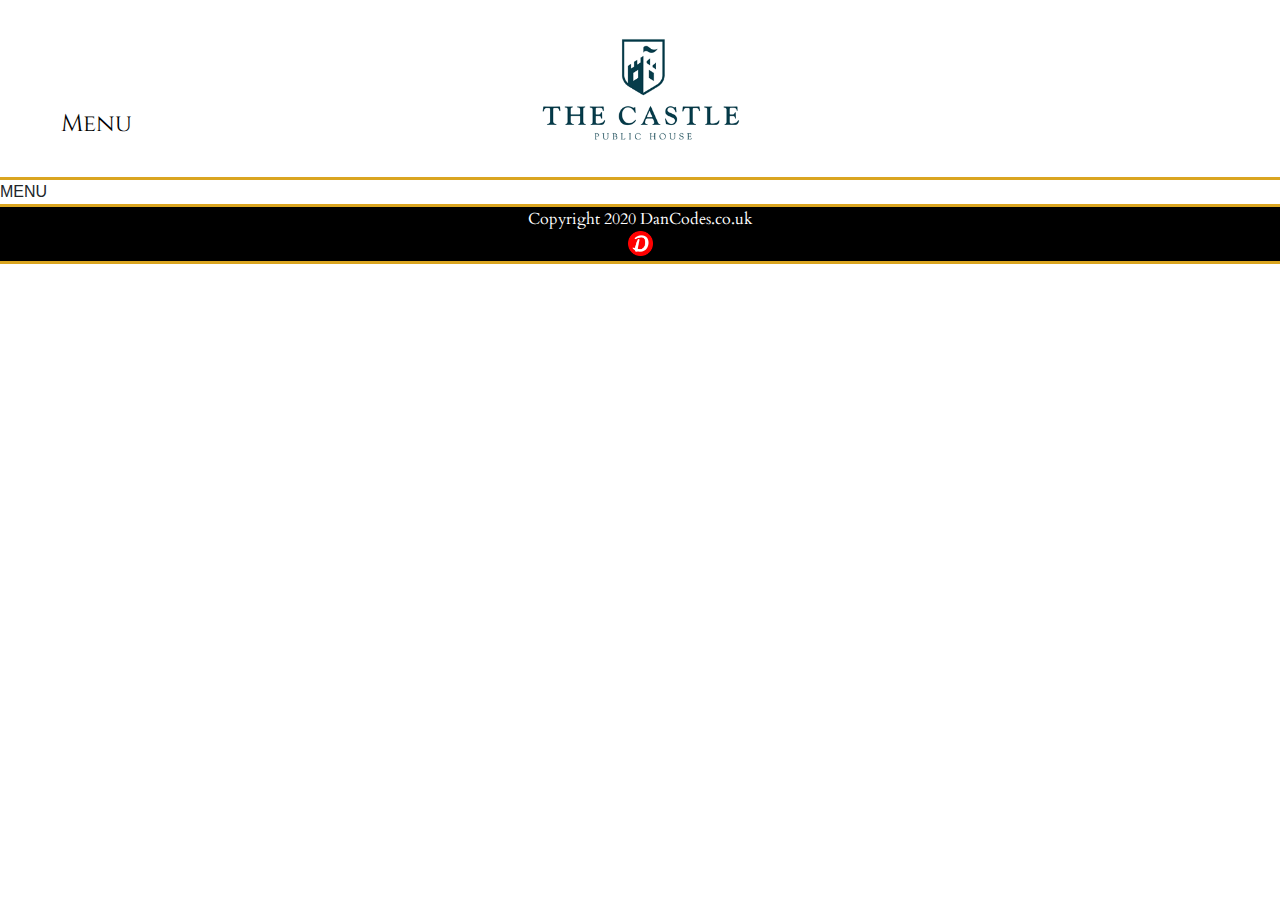
==== about.html @ 798e4c04 "Fixing height bug with iframe" ====
<!doctype html>
<html lang="en">
  <head>
    <!-- Required meta tags -->
    <meta charset="utf-8">
    <meta name="viewport" content="width=device-width, initial-scale=1, shrink-to-fit=no">

    <!-- Bootstrap CSS -->
    <link rel="stylesheet" href="https://maxcdn.bootstrapcdn.com/bootstrap/4.0.0/css/bootstrap.min.css" integrity="sha384-Gn5384xqQ1aoWXA+058RXPxPg6fy4IWvTNh0E263XmFcJlSAwiGgFAW/dAiS6JXm" crossorigin="anonymous">
    <link rel="stylesheet" href="https://pro.fontawesome.com/releases/v5.14.0/css/all.css" integrity="sha384-VhBcF/php0Z/P5ZxlxaEx1GwqTQVIBu4G4giRWxTKOCjTxsPFETUDdVL5B6vYvOt" crossorigin="anonymous">
    <link href="https://fonts.googleapis.com/css2?family=Cardo:wght@700&family=Cinzel&display=swap" rel="stylesheet">
    <link rel="stylesheet" href="assets/css/style.css">
    <link rel="stylesheet" href="assets/css/nav.css">
    <link rel="stylesheet" href="assets/css/footer.css">
    <title>The Castle - Ottershaw - About Us</title>
  </head>
  <body>

    <header>
        <nav class="nav-bar justify-content-center">
            <div class="row">
                <div class="title mx-auto tac">
                                        <a href="index.html"><div id="thecastlelogo" style="background: url('assets/img/thecastle.png'); background-size: contain; background-repeat: no-repeat;"></div></a>
                    <!--<img src="assets/img/thecastle.png" alt="The Castle">-->
                </div>
            </div>
            <div class="menu-bar">
                <button class="tac btn cinzel bg-none menu-btn" type="button" data-toggle="collapse" data-target="#navbarSupportedContent" aria-controls="navbarSupportedContent" aria-expanded="false" aria-label="Toggle navigation"><i class="fa fa-bars logo-spacing"></i> <span class="menu-text">Menu</span></button>
            </div>
        </nav>
    </header>
    
    <section>
            <div class="collapse navbar-collapse nav-drop tac cinzel" id="navbarSupportedContent">
                <div class="col-xs-12">
                    <a href="index.html"><button class="btn menu-buttons bg-none"><i class="fab fa-fort-awesome"></i> Home</button></a>
                </div>
                <div class="col-xs-12">
                    <a href="menu.html"><button class="btn menu-buttons bg-none"><i class="fa fa-hat-chef"></i> Menu</button></a>
                </div>
                <div class="col-xs-12">
                    <a href="beersandwines.html"><button class="btn menu-buttons bg-none"><i class="fa fa-wine-bottle"></i> Beers & Wines</button></a>
                </div>
                <div class="col-xs-12">
                    <a href="pubtour.html"><button class="btn menu-buttons bg-none"><i class="fa fa-eye"></i> Live Pub Tour</button></a>
                </div>
                <div class="col-xs-12">
                    <a href="about.html"><button class="btn menu-buttons bg-none"><i class="fa fa-info-circle"></i> About Us</button></a>
                </div>
                <div class="col-xs-12">
                    <a href="contact.html"><button class="btn menu-buttons bg-none"><i class="fa fa-envelope-open-text"></i> Contact Us</button></a>
                </div>
                <div class="col-xs-12">
                    <a href="covid.html"><button class="btn menu-buttons bg-none"><i class="fa fa-shield-virus"></i> Covid 19</button></a>
                </div>
                <div class="col-xs-12">
                    <button class="btn menu-buttons-brand bg-none"><i class="fab fa-facebook-f"></i></button>
                    <button class="btn menu-buttons-brand bg-none"><i class="fab fa-instagram"></i></button>
                    <button class="btn menu-buttons-brand bg-none"><i class="fab fa-twitter"></i></button>
                </div>
            </div>
    </section>

    <section>
        <div class="menu">
            MENU
        </div>
    </section>

    <footer>
        <div class="tac cardo" style="background-color: black; color: white;">
            <span>Copyright 2020 DanCodes.co.uk <i class="fa fa-copyright"></i></span><br>
            <img src="assets/img/dancodes.png" style="width:25px; margin-bottom: 5px;"/>
        </div>
    <footer>

    <!-- Optional JavaScript -->
    <!-- jQuery first, then Popper.js, then Bootstrap JS -->
    <script src="https://code.jquery.com/jquery-3.2.1.slim.min.js" integrity="sha384-KJ3o2DKtIkvYIK3UENzmM7KCkRr/rE9/Qpg6aAZGJwFDMVNA/GpGFF93hXpG5KkN" crossorigin="anonymous"></script>
    <script src="https://cdnjs.cloudflare.com/ajax/libs/popper.js/1.12.9/umd/popper.min.js" integrity="sha384-ApNbgh9B+Y1QKtv3Rn7W3mgPxhU9K/ScQsAP7hUibX39j7fakFPskvXusvfa0b4Q" crossorigin="anonymous"></script>
    <script src="https://maxcdn.bootstrapcdn.com/bootstrap/4.0.0/js/bootstrap.min.js" integrity="sha384-JZR6Spejh4U02d8jOt6vLEHfe/JQGiRRSQQxSfFWpi1MquVdAyjUar5+76PVCmYl" crossorigin="anonymous"></script>
  </body>
</html>
---- assets/css/style.css ----
p {
    margin-bottom: 0px;
}


.background-fade {
    background-color: rgba(0, 0, 0, 0.80);
    border: 1px solid black;
}

.cardo {
    font-family: 'Cardo', serif;
}

.cinzel {
    font-family: 'Cinzel', serif;
}

.sans {
    font-family: 'Work Sans', sans-serif;
}

.tac {
    text-align: center;
}

/* Nav */

.nav-bar {
    height: 180px;
    background-color: white;
    color: black;
    border-bottom: 3px solid goldenrod;
}

.title {
    padding-top: 20px;
    letter-spacing: 5px;
}

.bg-none {
    background-color: transparent !important;
    border-color: none !important;
}

.logo-spacing {
    padding-right: 10px;
}

.nav-drop {
    background-color: #242427;
}

.menu-buttons {
    color: #b49a69;
    font-size: 20px;
}

.menu-buttons-brand {
    color: #242427;
    font-size: 30px;
    border: 1px solid #242427;
    border-radius: 100%;
    width: 50px;
    height: 50px;
    margin-bottom: 20px;
    margin-left: 10px;
    margin-right: 10px;
    background: #b49a69 !important;
}

.menu-btn {
    padding-top: 30px;
    padding-left: 20px;
    padding-bottom: 45px;
}

.hide-me {
    display: none;
}

.show-me {
    display: block;
}

.welcome {
    font-size: 38px;
}

.welcomesub {
    font-size: 19px;
}

.welcomesubtwo {
    font-size: 16px;
}

.welcome-text-parr {
    padding-top: 170px;
    color: white;
}

.miniaboutbtn {
    color: black;
    border: 1px solid black;
    background-color: white;
}

.miniaboutbtn:hover {
    color: white;
    background-color: black;
}

/* SMALL PHONE */
@media only screen and (max-width: 320px) {
        .welcome {
        font-size: 18px;
    }

        .welcomesub {
        font-size: 11px;
    }

        .welcomesubtwo {
        font-size: 11px;
    }
        .welcome-text-parr {
        padding-top: 100px;
        color: white;
    }
}

@media only screen and (min-width: 375px) {
        .welcome {
        font-size: 22px;
    }
}

@media only screen and (min-width: 425px) {
        .welcome {
        font-size: 26px;
    }
}
---- assets/css/nav.css ----
.menu-bar {
    position: absolute; 
    top: 100px;
    left: 30px;
}

nav #thecastlelogo {
    width: 225px;
    height: 151.5px;
}
    .menu-btn {
        font-size: 16px;
    }
}


/*SMALL PHONE*/
@media only screen and (max-width: 320px) {
  .menu-bar {
    position: absolute; 
    top: 43px;
    left: 0px;
    font-size: 20px;
  }
  .menu-bar button span {
      display: none;
  }
  .nav-bar {
      height: 120px;
  }
  nav #thecastlelogo {
      width: 150px;
      height: 101px;
  }
    .menu-btn {
        font-size: 16px;
    }
}

/*MEDIUM MOBILE*/
@media only screen and (max-width: 375px) {
  .menu-bar {
    position: absolute; 
    top: 43px;
    left: 0px;
    font-size: 20px;
  }
  .menu-bar button span {
      display: none;
  }
  .nav-bar {
      height: 120px;
  }
  nav #thecastlelogo {
      width: 150px;
      height: 101px;
  }
    .menu-btn {
        font-size: 16px;
    }
}

/*LARGE MOBILE*/
@media only screen and (max-width: 426px) {
  .menu-bar {
    position: absolute; 
    top: 43px;
    left: 0px;
    font-size: 20px;
  }
  .menu-bar button span {
      display: none;
  }
  .nav-bar {
      height: 120px;
  }
  nav #thecastlelogo {
      width: 150px;
      height: 101px;
  }
    .menu-btn {
        font-size: 16px;
    }
}

/*TABLET MOBILE*/
@media only screen and (min-width: 768px) {
    .menu-bar {
        position: absolute; 
        top: 75px;
        left: 30px;
    }
    nav #thecastlelogo {
        width: 225px;
        height: 151.5px;
    }
    .menu-bar button span {
      display: inline-block;
    }
    .nav-bar {
      height: 180px;
    }
        .menu-btn {
        font-size: 24px;
    }
}
---- assets/css/footer.css ----
footer {
    height: 100px;
    background-color: white;
    color: black;
    border-top: 3px solid goldenrod;
}
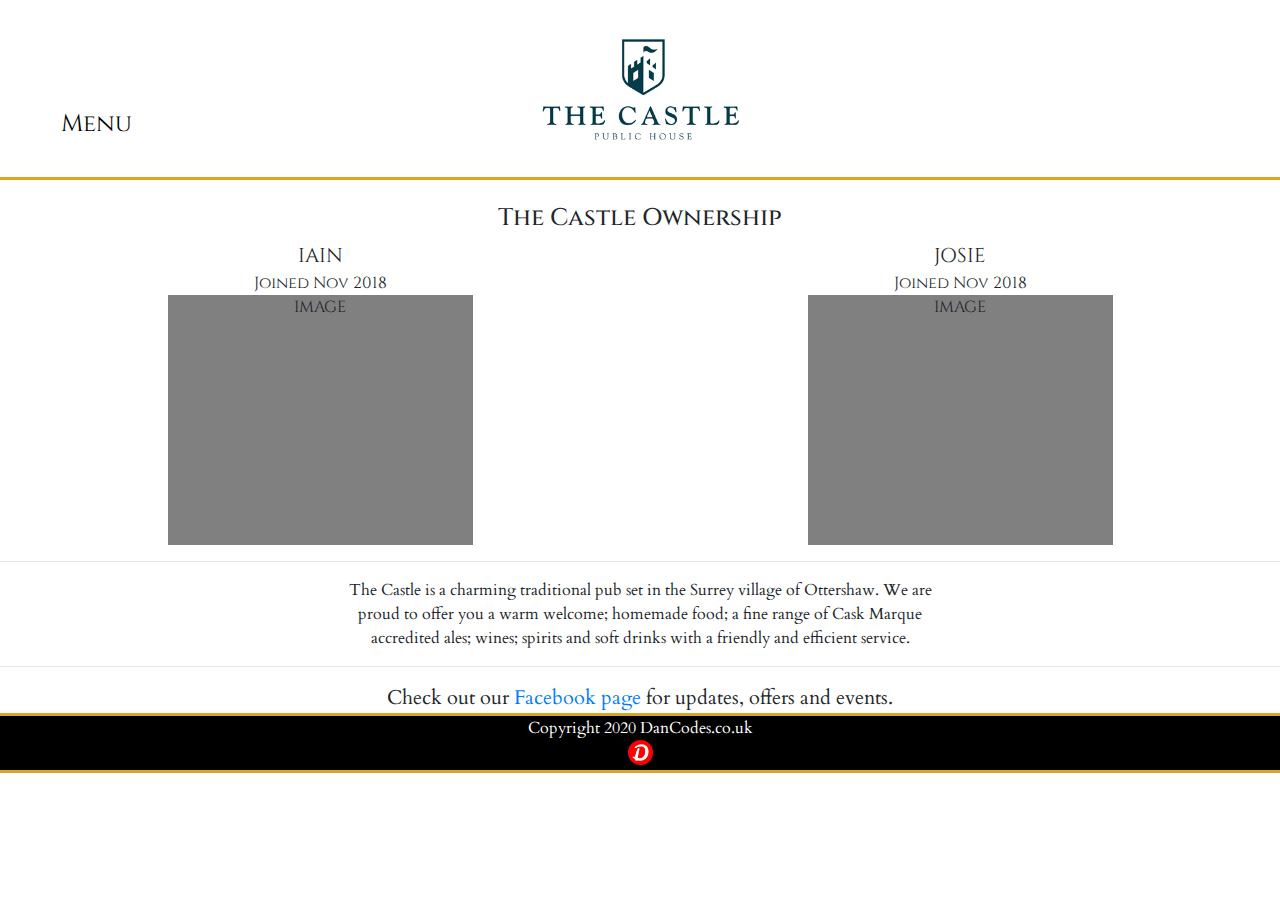
==== commit be51218c: "Adding links to social media" ====
--- a/about.html
+++ b/about.html
@@ -62,8 +62,31 @@
     </section>
 
     <section>
-        <div class="menu">
-            MENU
+        <div class="about tac cinzel">
+            <br>
+            <div class="about-ownership col-12">
+                <h4>The Castle Ownership</h4>
+                <div class="row">
+                    <div class="col-12 col-md-6 iain">
+                        <p style="font-size:20px;">IAIN</p>
+                        <p>Joined Nov 2018</p>
+                        <div class="img-box" style="height:250px; background-color: grey; width: 50%; margin-left: auto; margin-right: auto;">IMAGE</div>
+                    </div>
+                    <div class="col-12 col-md-6 josie">
+                        <p style="font-size:20px;">JOSIE</p>
+                        <p>Joined Nov 2018</p>
+                        <div class="img-box" style="height:250px; background-color: grey; width: 50%; margin-left: auto; margin-right: auto;">IMAGE</div>
+                    </div>
+                </div>
+            </div>
+            <hr>
+            <div class="about-basic col-12 col-md-6 offset-md-3 cardo">
+                <p>The Castle is a charming traditional pub set in the Surrey village of Ottershaw. We are proud to offer you a warm welcome; homemade food; a fine range of Cask Marque accredited ales; wines; spirits and soft drinks with a friendly and efficient service.</p>
+            </div>
+            <hr>
+            <div class="col-12 offering cardo">
+                <p style="font-size: 20px;">Check out our <a href="https://www.facebook.com/castleinottershaw/" target="_blank" style="text-decoration: none;"><i class="fab fa-facebook"></i> Facebook page</a> for updates, offers and events.</p>
+            </div>
         </div>
     </section>
 
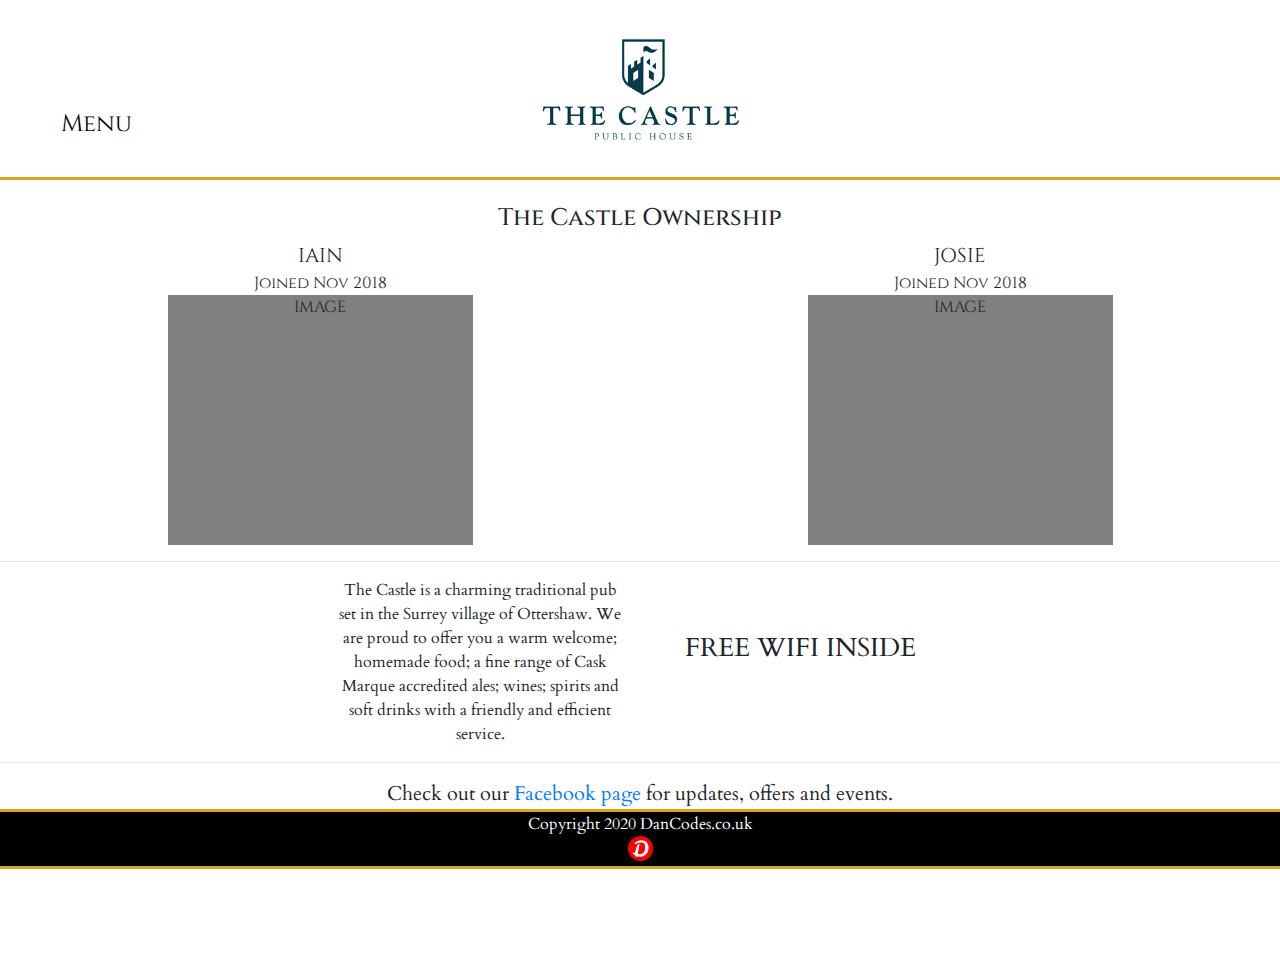
==== commit 1a4fdbab: "Updating about info" ====
--- a/about.html
+++ b/about.html
@@ -12,6 +12,7 @@
     <link rel="stylesheet" href="assets/css/style.css">
     <link rel="stylesheet" href="assets/css/nav.css">
     <link rel="stylesheet" href="assets/css/footer.css">
+    <link rel="stylesheet" href="assets/css/about.css">
     <title>The Castle - Ottershaw - About Us</title>
   </head>
   <body>
@@ -81,7 +82,14 @@
             </div>
             <hr>
             <div class="about-basic col-12 col-md-6 offset-md-3 cardo">
-                <p>The Castle is a charming traditional pub set in the Surrey village of Ottershaw. We are proud to offer you a warm welcome; homemade food; a fine range of Cask Marque accredited ales; wines; spirits and soft drinks with a friendly and efficient service.</p>
+                <div class="row">
+                    <div class="col-12 col-md-6 tac">
+                        <p>The Castle is a charming traditional pub set in the Surrey village of Ottershaw. We are proud to offer you a warm welcome; homemade food; a fine range of Cask Marque accredited ales; wines; spirits and soft drinks with a friendly and efficient service.</p>
+                    </div>
+                    <div class="col-12 col-md-6 tac">
+                        <p class="wifi-notice" style="margin-top:50px; font-size: 26px;"><i class="fa fa-wifi"></i> FREE WIFI INSIDE</p>
+                    </div>
+                </div>
             </div>
             <hr>
             <div class="col-12 offering cardo">
--- a/assets/css/style.css
+++ b/assets/css/style.css
@@ -57,7 +57,7 @@
 }
 
 .menu-buttons-brand {
-    color: #242427;
+    color:  #b49a69;
     font-size: 30px;
     border: 1px solid #242427;
     border-radius: 100%;
@@ -66,7 +66,6 @@
     margin-bottom: 20px;
     margin-left: 10px;
     margin-right: 10px;
-    background: #b49a69 !important;
 }
 
 .menu-btn {
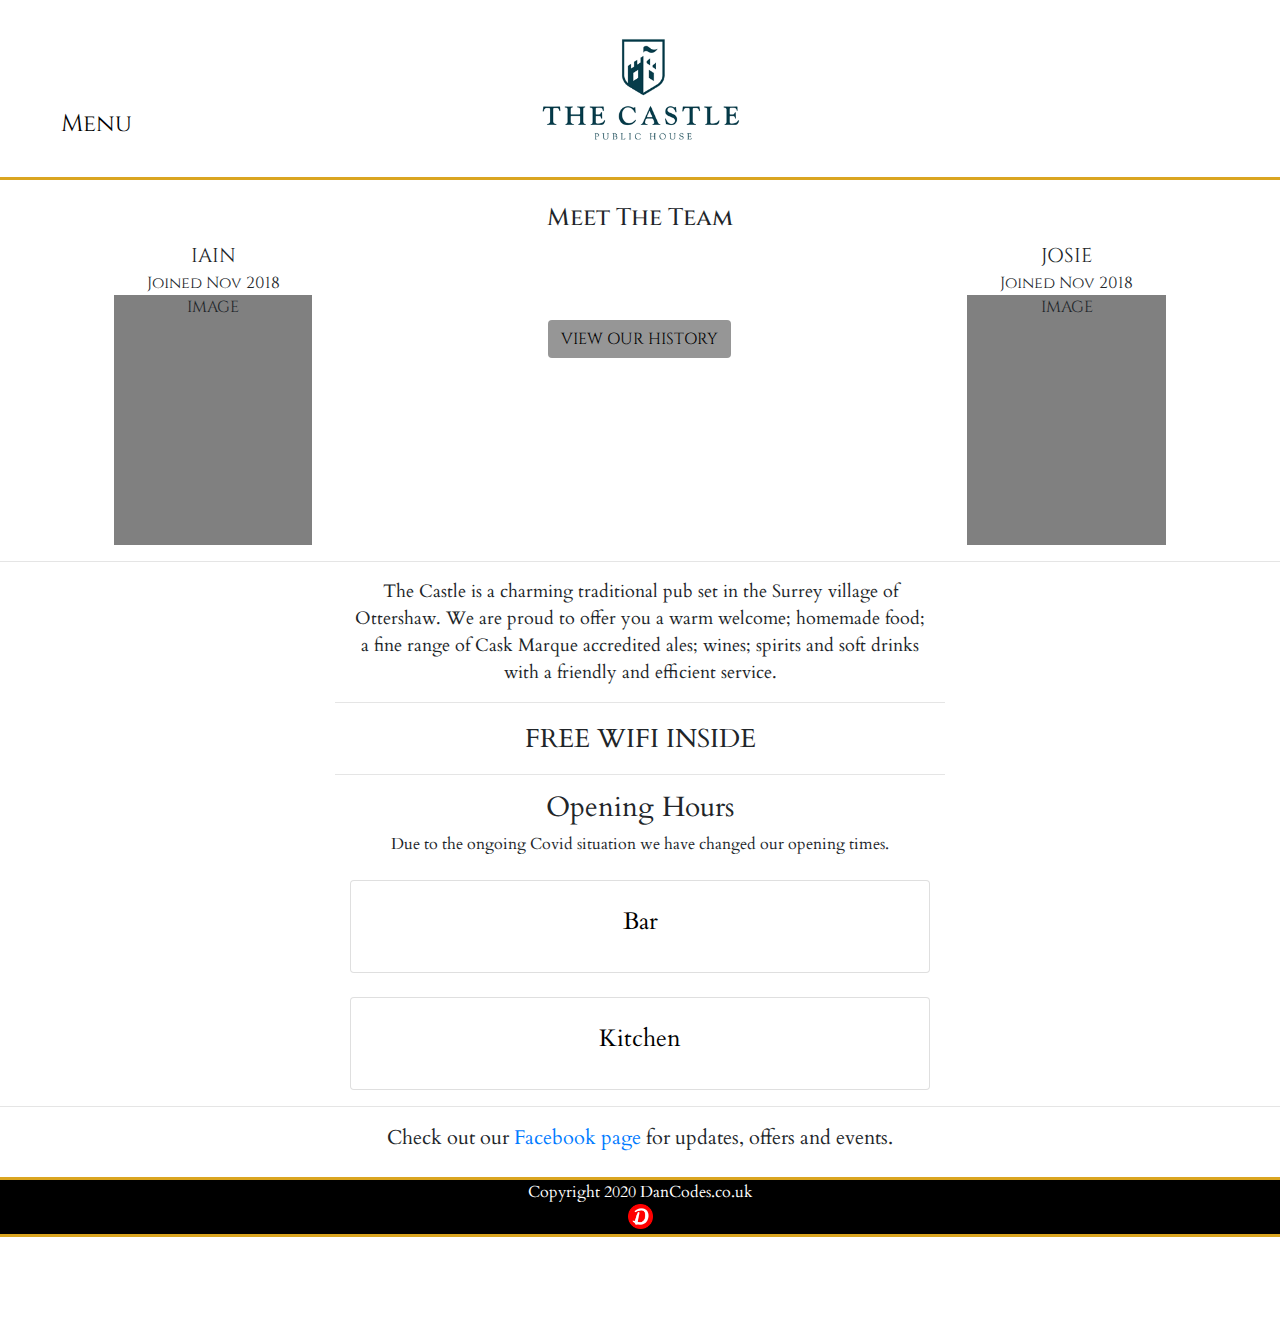
==== commit 4c966c21: "Adding to history" ====
--- a/about.html
+++ b/about.html
@@ -66,14 +66,20 @@
         <div class="about tac cinzel">
             <br>
             <div class="about-ownership col-12">
-                <h4>The Castle Ownership</h4>
+                <h4>Meet The Team</h4>
                 <div class="row">
-                    <div class="col-12 col-md-6 iain">
+                    <div class="col-12 col-md-4 iain">
                         <p style="font-size:20px;">IAIN</p>
                         <p>Joined Nov 2018</p>
                         <div class="img-box" style="height:250px; background-color: grey; width: 50%; margin-left: auto; margin-right: auto;">IMAGE</div>
                     </div>
-                    <div class="col-12 col-md-6 josie">
+                    <div class="col-12 col-md-4 history-btn">
+                        <div class="history-btn-seperator" style="margin-top:20%;">
+                            <p style="font-size: 26px;"><i style="color:#b49a69;" class="fa fa-clock"></i></p>
+                            <a href="history.html"><button class="btn btn-default">VIEW OUR HISTORY</button></a>
+                        </div>
+                    </div>
+                    <div class="col-12 col-md-4 josie">
                         <p style="font-size:20px;">JOSIE</p>
                         <p>Joined Nov 2018</p>
                         <div class="img-box" style="height:250px; background-color: grey; width: 50%; margin-left: auto; margin-right: auto;">IMAGE</div>
@@ -82,19 +88,89 @@
             </div>
             <hr>
             <div class="about-basic col-12 col-md-6 offset-md-3 cardo">
-                <div class="row">
-                    <div class="col-12 col-md-6 tac">
+                    <div class="col-12 tac" style="font-size: 18px;">
                         <p>The Castle is a charming traditional pub set in the Surrey village of Ottershaw. We are proud to offer you a warm welcome; homemade food; a fine range of Cask Marque accredited ales; wines; spirits and soft drinks with a friendly and efficient service.</p>
+                    </div><hr>
+                    <div class="col-12 tac">
+                        <p class="wifi-notice" style="font-size: 26px;"><i style="color:#b49a69;" class="fa fa-wifi"></i> FREE WIFI INSIDE</p>
+                    </div><hr>
+                    <div class="col-12 tac">
+                        <h3>Opening Hours</h3>
+                        <p>Due to the ongoing Covid situation we have changed our opening times.</p><br>
+
+<!--BAR COLLAPSE-->
+                        <div class="card">
+                            <a class="btn btn-default" style="color: black;" data-toggle="collapse" href="#bardays" role="button" aria-expanded="false" aria-controls="bardays">
+                                <div class="card-body">
+                                    <h4><i style="font-size: 20px; color:#b49a69;" class="fa fa-beer fa-flip-horizontal"></i> Bar <i style="font-size: 20px; color:#b49a69;" class="fa fa-beer"></i></h4>
+                                </div>
+                            </a>
+                        </div>
+<!--BAR DAYS-->
+                        <div class="collapse" id="bardays">
+                            <div class="card card-body" style="color: red; width: 100%">
+                                    Monday<br><hr>CLOSED
+                            </div>
+                            <div class="card card-body" style="color: black; width: 100%">
+                                    Tuesday<br><hr>5pm - 10pm
+                            </div>
+                            <div class="card card-body" style="color: black; width: 100%">
+                                    Wednesday<br><hr>12pm - 10pm
+                            </div>
+                            <div class="card card-body" style="color: black; width: 100%">
+                                    Thursday<br><hr>12pm - 10pm
+                            </div>
+                            <div class="card card-body" style="color: black; width: 100%">
+                                    Friday<br><hr>12pm - Midnight
+                            </div>
+                            <div class="card card-body" style="color: black; width: 100%">
+                                    Saturday<br><hr>12pm - 11pm
+                            </div>
+                            <div class="card card-body" style="color: black; width: 100%">
+                                    Sunday<br><hr>12pm - 7pm
+                            </div>
+                        </div><br>
+
+<!--KITCHEN COLLAPSE-->
+                        <div class="card">
+                            <a class="btn btn-default" style="color: black;" data-toggle="collapse" href="#kitchendays" role="button" aria-expanded="false" aria-controls="kitchendays">
+                                <div class="card-body">
+                                    <h4><i style="font-size: 20px; color:#b49a69;" class="fa fa-hat-chef fa-flip-horizontal"></i> Kitchen <i style="font-size: 20px; color:#b49a69;" class="fa fa-hat-chef fa-flip-horizontal"></i></h4>
+                                </div>
+                            </a>
+                        </div>
+<!--KITCHEN DAYS-->
+                        <div class="collapse" id="kitchendays">
+                            <div class="card card-body" style="color: red; width: 100%">
+                                    Monday<br><hr>CLOSED
+                            </div>
+                            <div class="card card-body" style="color: red; width: 100%">
+                                    Tuesday<br><hr>CLOSED
+                            </div>
+                            <div class="card card-body" style="color: black; width: 100%">
+                                    Wednesday<br><hr>6pm - 9pm
+                            </div>
+                            <div class="card card-body" style="color: black; width: 100%">
+                                    Thursday<br><hr>12pm - 9pm
+                            </div>
+                            <div class="card card-body" style="color: black; width: 100%">
+                                    Friday<br><hr>12pm - 9pm
+                            </div>
+                            <div class="card card-body" style="color: black; width: 100%">
+                                    Saturday<br><hr>12pm - 9pm
+                            </div>
+                            <div class="card card-body" style="color: black; width: 100%">
+                                    Sunday<br><hr>12pm - 5pm
+                            </div>
+                        </div>
+                        
+                        
                     </div>
-                    <div class="col-12 col-md-6 tac">
-                        <p class="wifi-notice" style="margin-top:50px; font-size: 26px;"><i class="fa fa-wifi"></i> FREE WIFI INSIDE</p>
-                    </div>
-                </div>
             </div>
             <hr>
             <div class="col-12 offering cardo">
                 <p style="font-size: 20px;">Check out our <a href="https://www.facebook.com/castleinottershaw/" target="_blank" style="text-decoration: none;"><i class="fab fa-facebook"></i> Facebook page</a> for updates, offers and events.</p>
-            </div>
+            </div><br>
         </div>
     </section>
 
--- a/assets/css/about.css
+++ b/assets/css/about.css
@@ -0,0 +1,10 @@
+.history-btn button {
+    background-color: rgb(150, 150, 150);
+    color: black;
+    transition-duration: 1s;
+}
+.history-btn button:hover {
+    background-color: black;
+    color: white;
+    transition-duration: 1s;
+}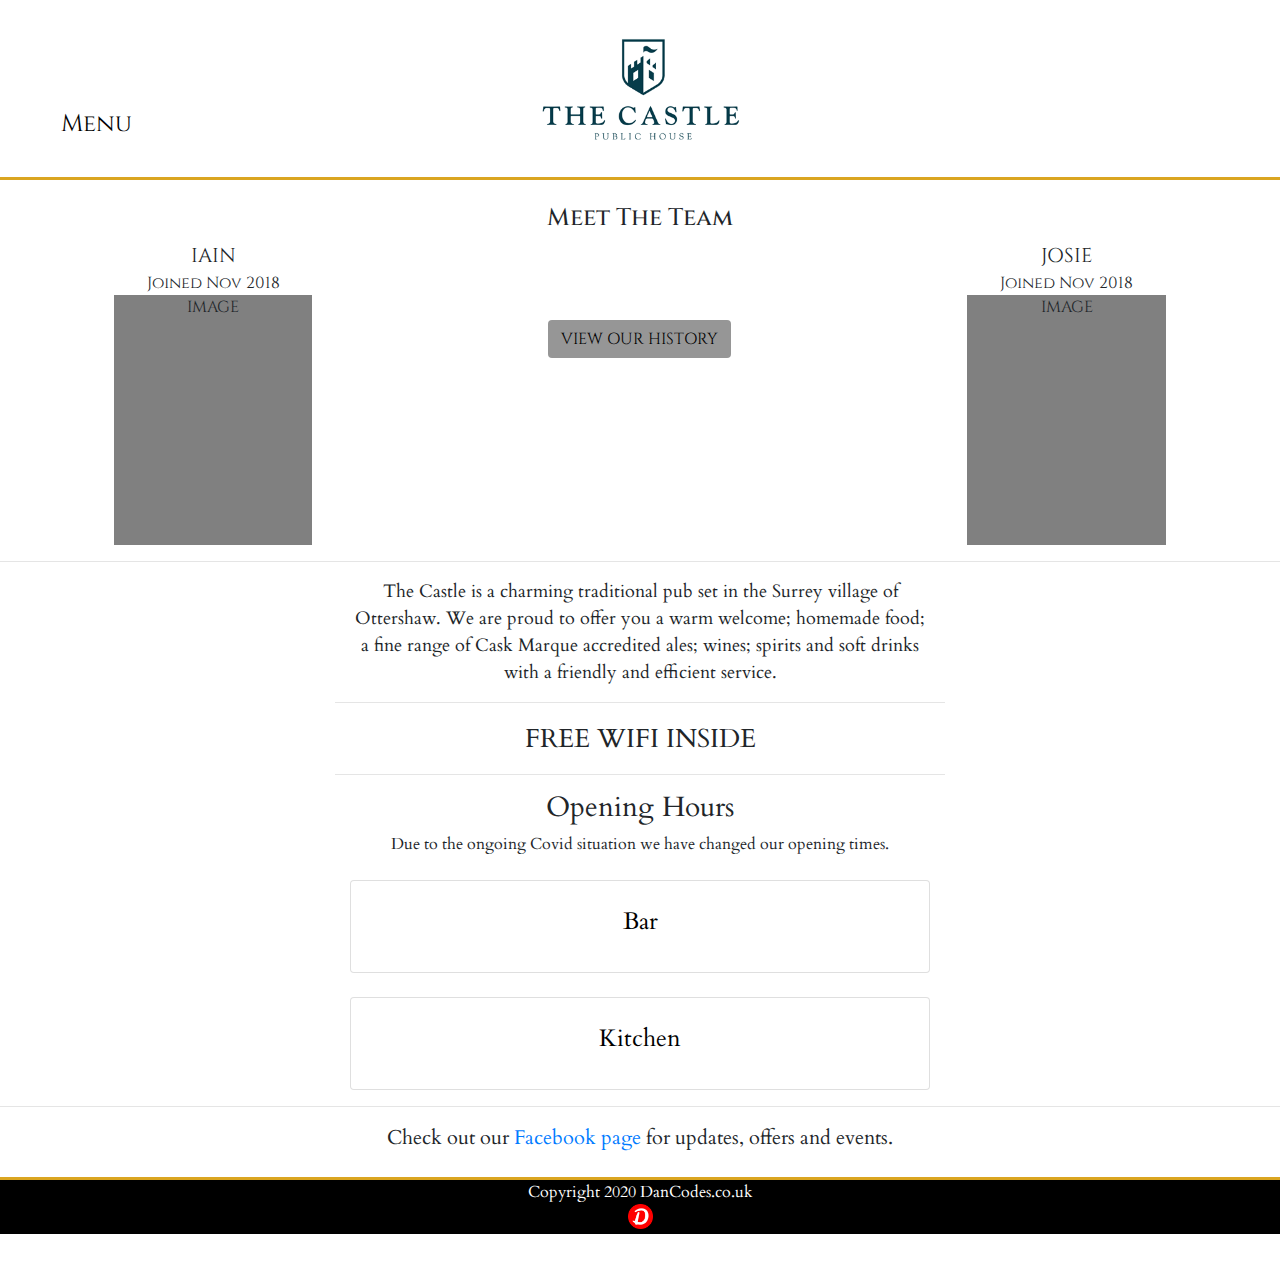
==== commit b6c31b5c: "Adding Meals to menu" ====
--- a/about.html
+++ b/about.html
@@ -43,6 +43,9 @@
                     <a href="beersandwines.html"><button class="btn menu-buttons bg-none"><i class="fa fa-wine-bottle"></i> Beers & Wines</button></a>
                 </div>
                 <div class="col-xs-12">
+                    <a href="gallery.html"><button class="btn menu-buttons bg-none"><i class="fa fa-camera"></i> Gallery</button></a>
+                </div>
+                <div class="col-xs-12">
                     <a href="pubtour.html"><button class="btn menu-buttons bg-none"><i class="fa fa-eye"></i> Live Pub Tour</button></a>
                 </div>
                 <div class="col-xs-12">
@@ -55,9 +58,9 @@
                     <a href="covid.html"><button class="btn menu-buttons bg-none"><i class="fa fa-shield-virus"></i> Covid 19</button></a>
                 </div>
                 <div class="col-xs-12">
-                    <button class="btn menu-buttons-brand bg-none"><i class="fab fa-facebook-f"></i></button>
-                    <button class="btn menu-buttons-brand bg-none"><i class="fab fa-instagram"></i></button>
-                    <button class="btn menu-buttons-brand bg-none"><i class="fab fa-twitter"></i></button>
+                    <a href="https://www.facebook.com/castleinottershaw/" target="_blank"><button class="btn menu-buttons-brand bg-none"><i class="fab fa-facebook-f"></i></button></a>
+                    <a href="https://www.instagram.com/thecastleottershaw" target="_blank"><button class="btn menu-buttons-brand bg-none"><i class="fab fa-instagram"></i></button></a>
+                    <a href="https://www.tripadvisor.co.uk/Restaurant_Review-g609070-d3664065-Reviews-The_Castle-Ottershaw_Surrey_England.html" target="_blank"><button class="btn menu-buttons-brand bg-none"><i class="fab fa-tripadvisor"></i></button></a>
                 </div>
             </div>
     </section>
@@ -179,7 +182,7 @@
             <span>Copyright 2020 DanCodes.co.uk <i class="fa fa-copyright"></i></span><br>
             <img src="assets/img/dancodes.png" style="width:25px; margin-bottom: 5px;"/>
         </div>
-    <footer>
+    </footer>
 
     <!-- Optional JavaScript -->
     <!-- jQuery first, then Popper.js, then Bootstrap JS -->
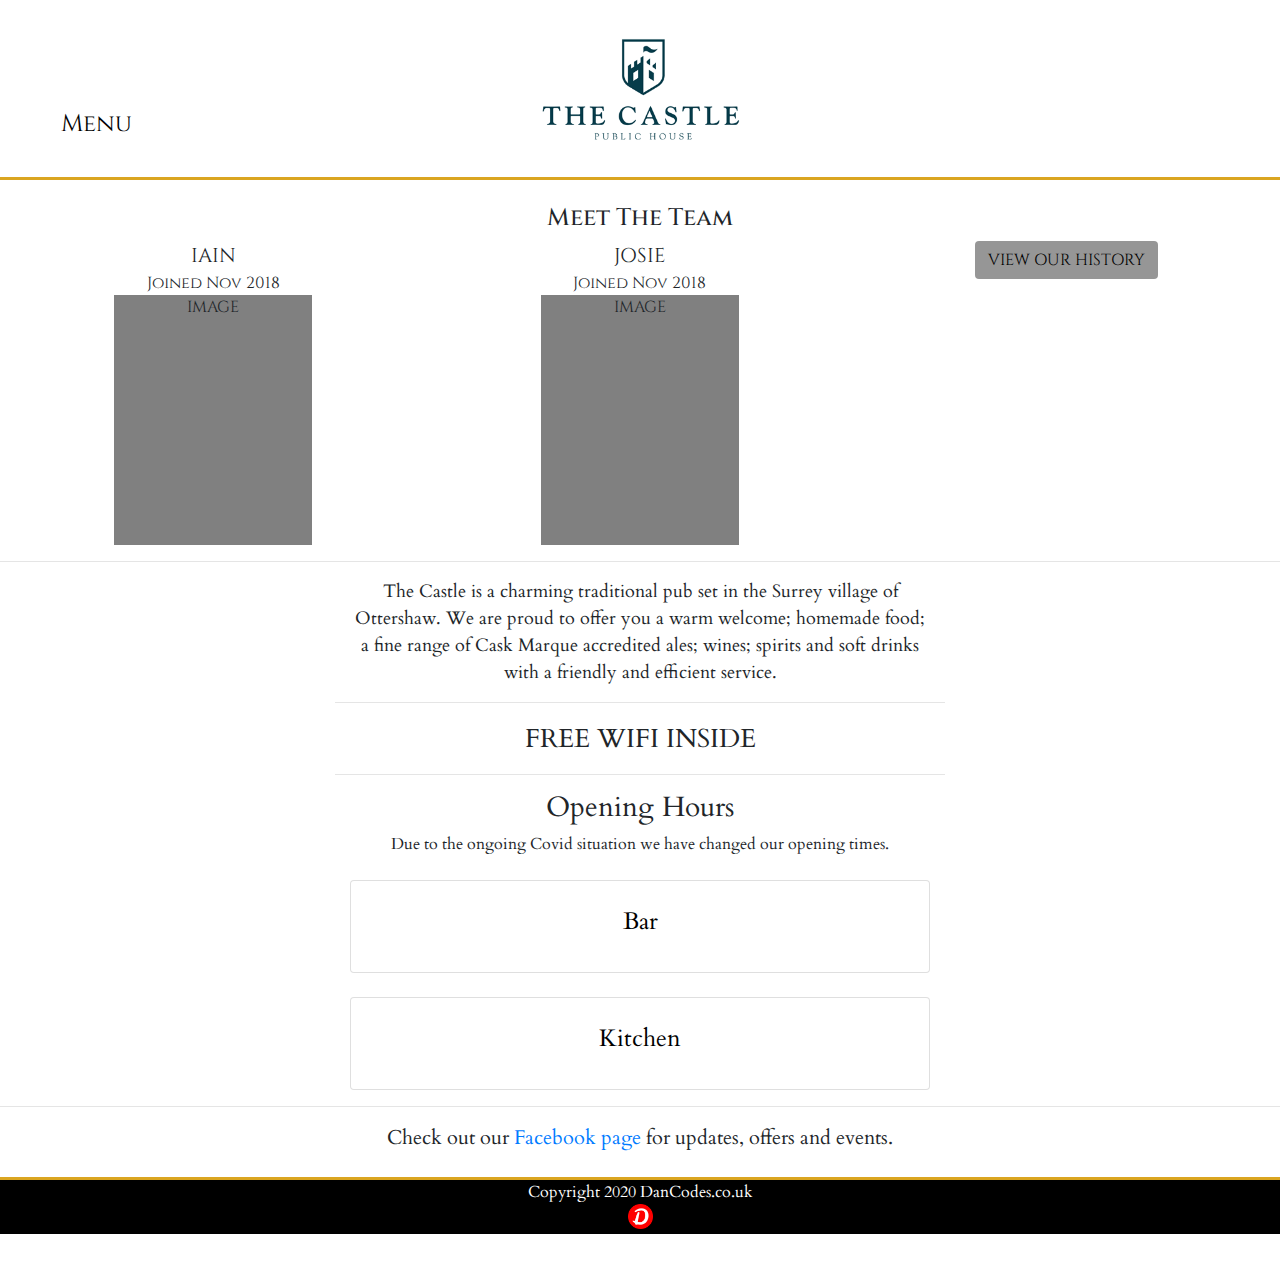
==== commit 5326cfdb: "Responsive Design Fixes" ====
--- a/about.html
+++ b/about.html
@@ -13,6 +13,7 @@
     <link rel="stylesheet" href="assets/css/nav.css">
     <link rel="stylesheet" href="assets/css/footer.css">
     <link rel="stylesheet" href="assets/css/about.css">
+    <link rel="stylesheet" href="assets/css/history.css">
     <title>The Castle - Ottershaw - About Us</title>
   </head>
   <body>
@@ -76,16 +77,16 @@
                         <p>Joined Nov 2018</p>
                         <div class="img-box" style="height:250px; background-color: grey; width: 50%; margin-left: auto; margin-right: auto;">IMAGE</div>
                     </div>
-                    <div class="col-12 col-md-4 history-btn">
-                        <div class="history-btn-seperator" style="margin-top:20%;">
-                            <p style="font-size: 26px;"><i style="color:#b49a69;" class="fa fa-clock"></i></p>
-                            <a href="history.html"><button class="btn btn-default">VIEW OUR HISTORY</button></a>
-                        </div>
-                    </div>
                     <div class="col-12 col-md-4 josie">
                         <p style="font-size:20px;">JOSIE</p>
                         <p>Joined Nov 2018</p>
                         <div class="img-box" style="height:250px; background-color: grey; width: 50%; margin-left: auto; margin-right: auto;">IMAGE</div>
+                    </div>
+                    <div class="col-12 col-md-4 history-btn">
+                        <div class="history-btn-seperator">
+                            <p style="font-size: 26px;"><i style="color:#b49a69;" class="fa fa-clock"></i></p>
+                            <a href="history.html"><button class="btn btn-default">VIEW OUR HISTORY</button></a>
+                        </div>
                     </div>
                 </div>
             </div>
--- a/assets/css/history.css
+++ b/assets/css/history.css
@@ -0,0 +1,17 @@
+/* SMALL PHONE */
+@media only screen and (min-width: 320px) {}
+
+/* MEDIUM PHONE */
+@media only screen and (min-width: 375px) {}
+
+/* LARGE PHONE */
+@media only screen and (min-width: 425px) {}
+
+/* TABLET */
+@media only screen and (min-width: 768px) {}
+
+/* LAPTOP */
+@media only screen and (min-width: 1024px) {}
+
+/* DESKTOP */
+@media only screen and (min-width: 1440px) {}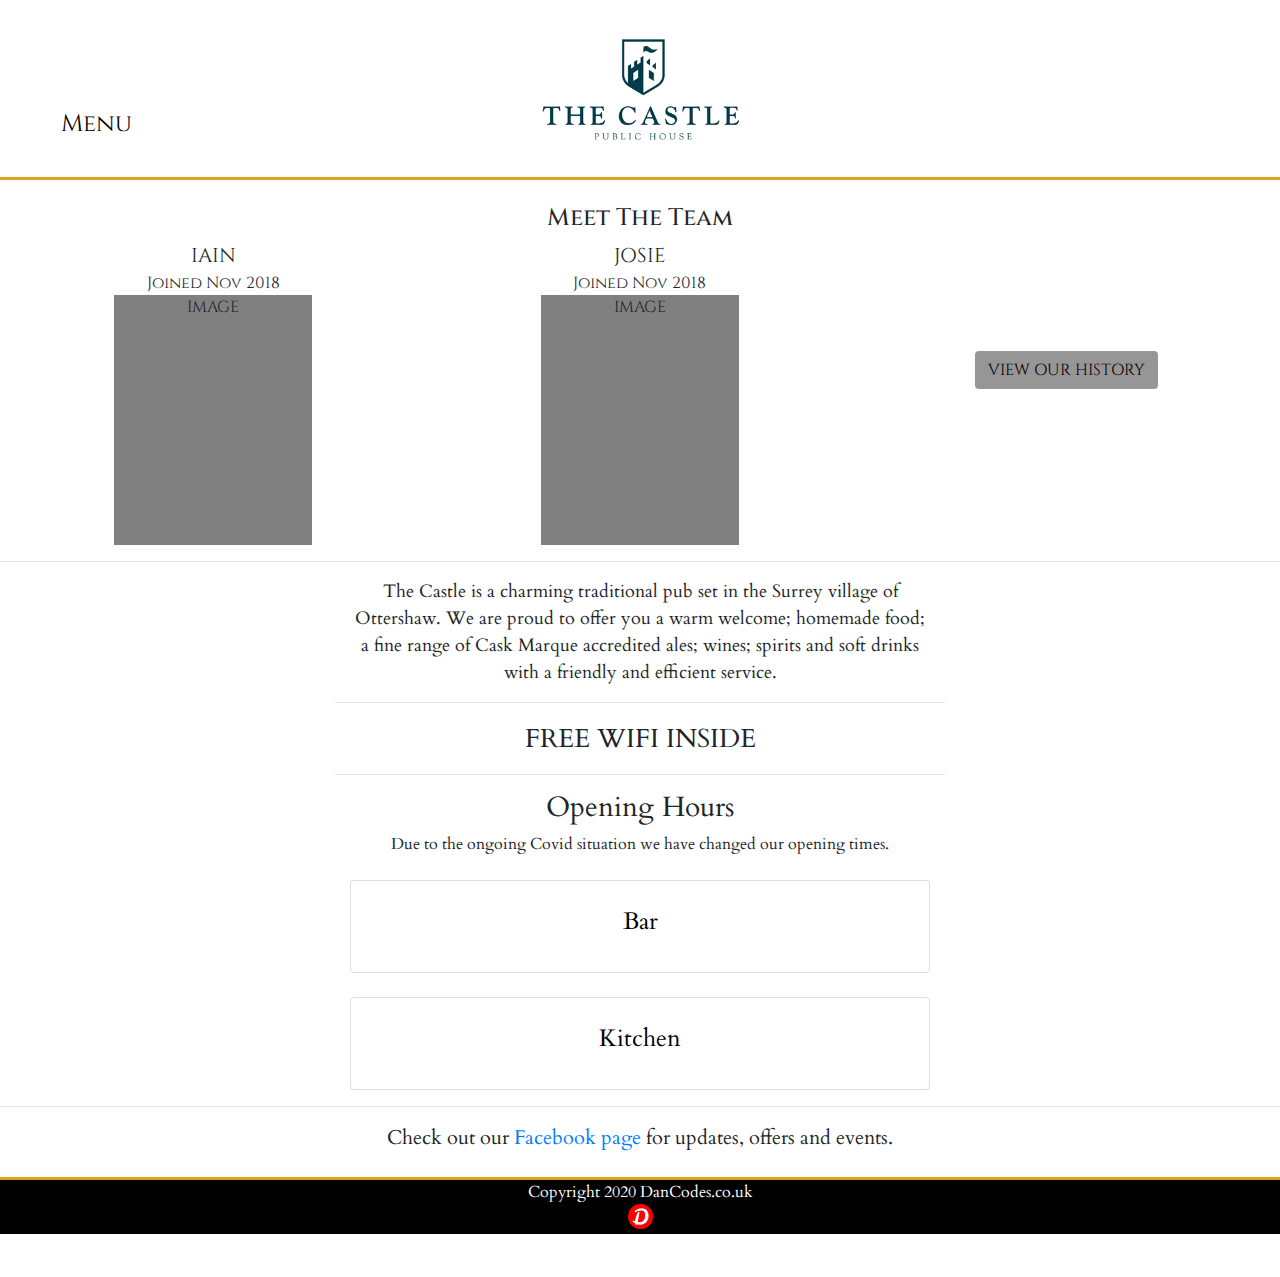
==== commit 0b62cc7f: "Adding favicon to all pages" ====
--- a/about.html
+++ b/about.html
@@ -14,6 +14,11 @@
     <link rel="stylesheet" href="assets/css/footer.css">
     <link rel="stylesheet" href="assets/css/about.css">
     <link rel="stylesheet" href="assets/css/history.css">
+
+        <!--FAVICONS-->
+    <link rel="shortcut icon" href="favicon.ico" type="image/x-icon">
+    <link rel="icon" href="favicon.ico" type="image/x-icon">
+    
     <title>The Castle - Ottershaw - About Us</title>
   </head>
   <body>
--- a/assets/css/style.css
+++ b/assets/css/style.css
@@ -2,6 +2,9 @@
     margin-bottom: 0px;
 }
 
+.icon-colour {
+    color: #b49a69;
+}
 
 .background-fade {
     background-color: rgba(0, 0, 0, 0.80);
@@ -110,6 +113,10 @@
     background-color: black;
 }
 
+.btn-box-shadow:focus {
+    box-shadow: 0 0 0 0.2rem goldenrod !important;
+}
+
 /* SMALL PHONE */
 @media only screen and (max-width: 320px) {
         .welcome {
--- a/assets/css/history.css
+++ b/assets/css/history.css
@@ -1,17 +1,41 @@
 /* SMALL PHONE */
-@media only screen and (min-width: 320px) {}
+@media only screen and (min-width: 320px) {
+    .history-btn-seperator {
+        margin-top: 20px;
+    }
+}
 
 /* MEDIUM PHONE */
-@media only screen and (min-width: 375px) {}
+@media only screen and (min-width: 375px) {
+    .history-btn-seperator {
+        margin-top: 20px;
+    }
+}
 
 /* LARGE PHONE */
-@media only screen and (min-width: 425px) {}
+@media only screen and (min-width: 425px) {
+    .history-btn-seperator {
+        margin-top: 20px;
+    }
+}
 
 /* TABLET */
-@media only screen and (min-width: 768px) {}
+@media only screen and (min-width: 768px) {
+    .history-btn-seperator {
+        margin-top: 110px;
+    }
+}
 
 /* LAPTOP */
-@media only screen and (min-width: 1024px) {}
+@media only screen and (min-width: 1024px) {
+    .history-btn-seperator {
+        margin-top: 110px;
+    }
+}
 
 /* DESKTOP */
-@media only screen and (min-width: 1440px) {}+@media only screen and (min-width: 1440px) {
+    .history-btn-seperator {
+        margin-top: 110px;
+    }
+}